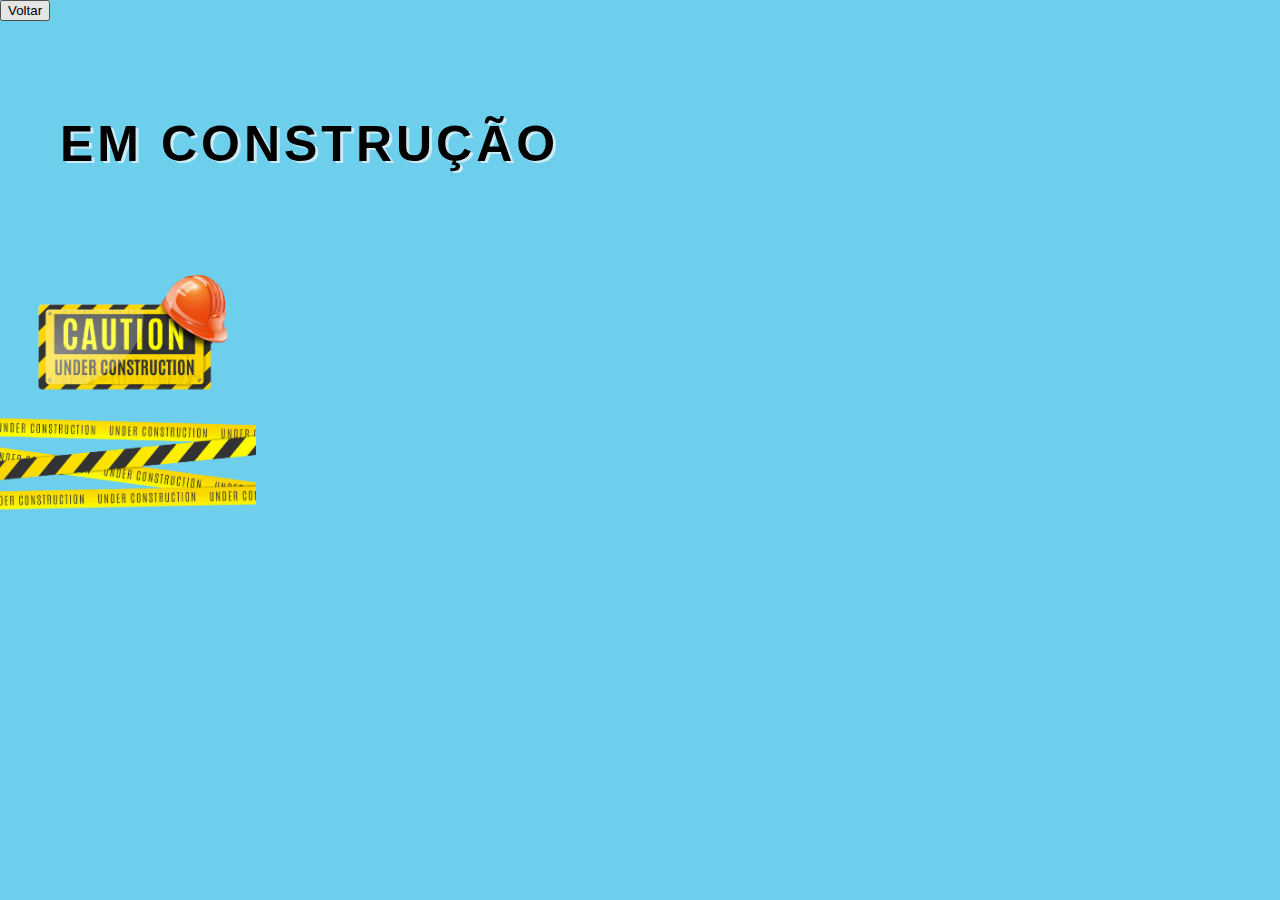
==== html/projetos.html @ 4e889d29 "Primeira versão do portfólio" ====
<!DOCTYPE html>
<html lang="pt-br">
<head>
    <meta charset="UTF-8">
    <meta http-equiv="X-UA-Compatible" content="IE=edge">
    <meta name="viewport" content="width=device-width, initial-scale=1.0">
    <link rel="stylesheet" href="../css/style.css">
    <title>Lucas Mello</title>
</head>

<body>
    <style>
        body {
            background-color: rgba(20, 177, 224, 0.616);
        }
        h1 {
            color: #000000;
            padding: 60px;
        } 
        </style>        

    <a href="../index.html"><button>Voltar</button></a>
    <h1>EM CONSTRUÇÃO</h1>

    <img class="free" src="../img/free.png" alt="">

    
</body>
</html>
---- css/style.css ----
body {
    margin: 0;
    padding: 0;
    font-family: sans-serif;
    color: rgba(7, 163, 184, 0.6);
}

/*HEADER */

.header-container {
    height: 100vh;
    width: 100vw;
    background-color: rgba(20, 177, 224, 0.616);
    background-image: url(../img/LOCUTOR.png);
    background-repeat: no-repeat;
    background-position: right;
    background-size: 35%;
    display: flex;
    flex-direction: column;
    justify-content: center;
    align-items: flex-start;
    box-sizing: border-box;
    padding: 0 112px;
    position: relative;
}

h1 {
    font-size: 50px;
    text-transform: uppercase;
    letter-spacing: 4px;
    text-shadow: 3px 2px #f7f8f8ab;
}

h2 {
   text-transform: uppercase;
   letter-spacing: 4px;
   text-shadow: 2px 1px #f7f8f8ab;
}

.social-media {
    margin-top: 1rem;
    display: flex;    
}

.social-media a {
    text-decoration: none;
    color: rgba(7, 163, 184, 0.6);
    padding: 1rem 4rem;
    border: 1px solid rgba(7, 163, 184, 0.6);
    min-width: 4rem;
    display: flex;
    align-items: center;
    justify-content: center;
    transition: .5s ease-in-out;
}

a:hover {
   background-color: #ffffff; 
}

/*MENU HAMBURGER*/

.checkbox-container {
    display: flex;
    justify-content: center;
    align-items: center;
}

.checkbox {
    width: 100px;
    height: 100px;
    position: absolute;
    right: 0;
    top: 0;
    display: flex;
    justify-content: center;
    cursor: pointer;
    z-index: 9999;
    transition: 400ms ease-in-out 0s;
}

.checkbox .trace {
    width: 50px;
    height: 2px;
    background-color: rgba(7, 163, 184, 0.6);
    position: absolute;
    border-radius: 4px;
    transition: 0.5s ease-in-out;
}

.checkbox .trace:nth-child(1) {
    top: 26px;
    transform: rotate(0);
}

.checkbox .trace:nth-child(2) {
    top: 46px;
    transform: rotate(0);
}

.checkbox .trace:nth-child(3) {
    top: 66px;
    transform: rotate(0);
}

#toogle {
    display: none;
}

/*MENU */

.menu {    
   
    position: absolute;
    top: 28px;
    right: 30px;
    background: transparent;
    height: 4px;
    width: 10px;
    border-radius: 50px;
    box-shadow: 0px 0px 0px 0px #ffffff;
    z-index: -1;
    transition: 400ms ease-in-out 0;
}

li a {
    text-decoration: none;
    font-family: 'Segoe UI', Tahoma, Geneva, Verdana, sans-serif;  
    color: inherit;
    text-shadow: 0.6px 0.5px #708ea1;
    
}

.free {
    image-rendering: auto;
    width: 20%;
    height: 20%;
    object-position: center;
}
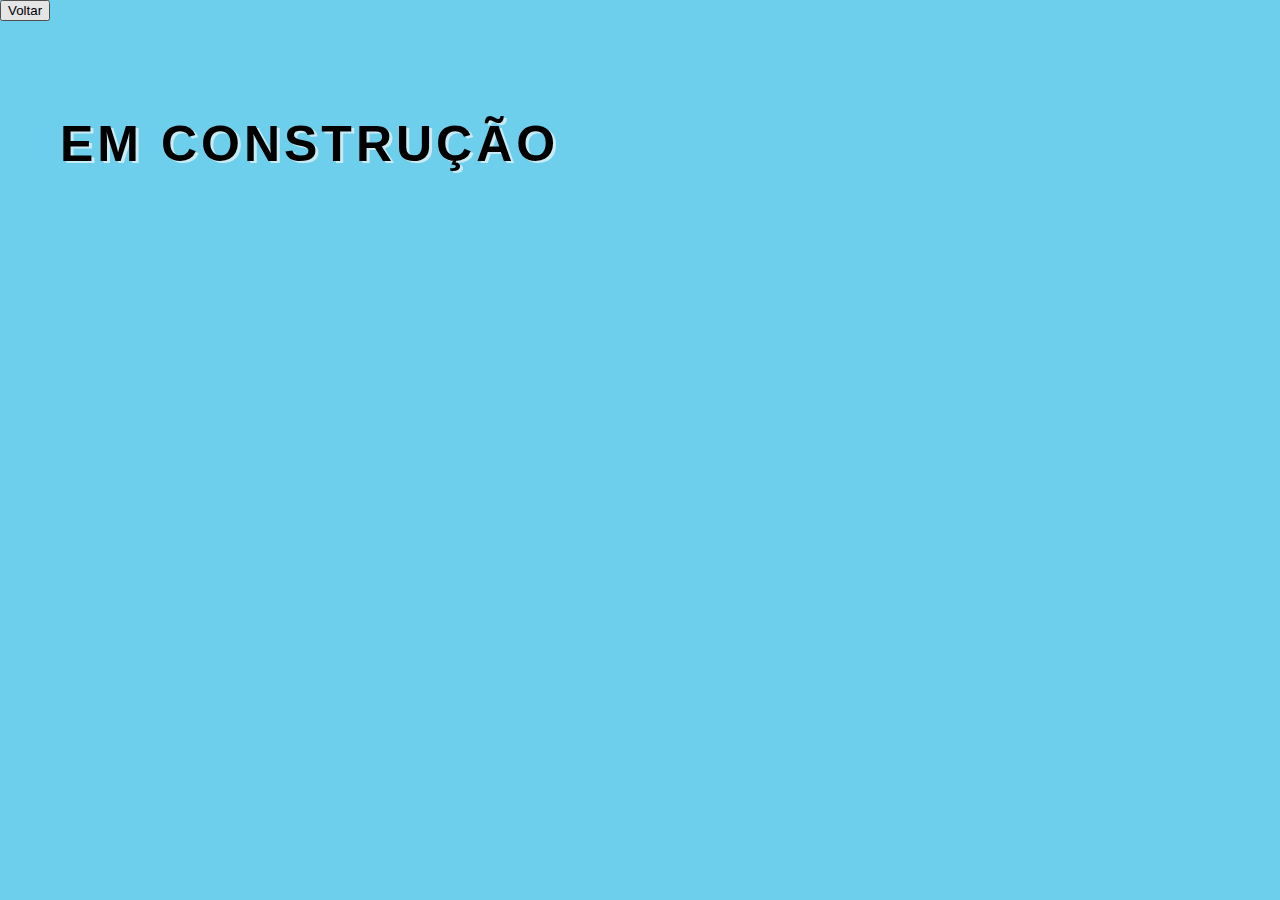
==== commit c69f5ae2: "Page sem a imagem de construção" ====
--- a/html/projetos.html
+++ b/html/projetos.html
@@ -20,10 +20,10 @@
         </style>        
 
     <a href="../index.html"><button>Voltar</button></a>
+    
     <h1>EM CONSTRUÇÃO</h1>
 
-    <img class="free" src="../img/free.png" alt="">
-
+    
     
 </body>
 </html>--- a/css/style.css
+++ b/css/style.css
@@ -128,13 +128,6 @@
     text-decoration: none;
     font-family: 'Segoe UI', Tahoma, Geneva, Verdana, sans-serif;  
     color: inherit;
-    text-shadow: 0.6px 0.5px #708ea1;
-    
+    text-shadow: 0.6px 0.5px #708ea1;    
 }
 
-.free {
-    image-rendering: auto;
-    width: 20%;
-    height: 20%;
-    object-position: center;
-}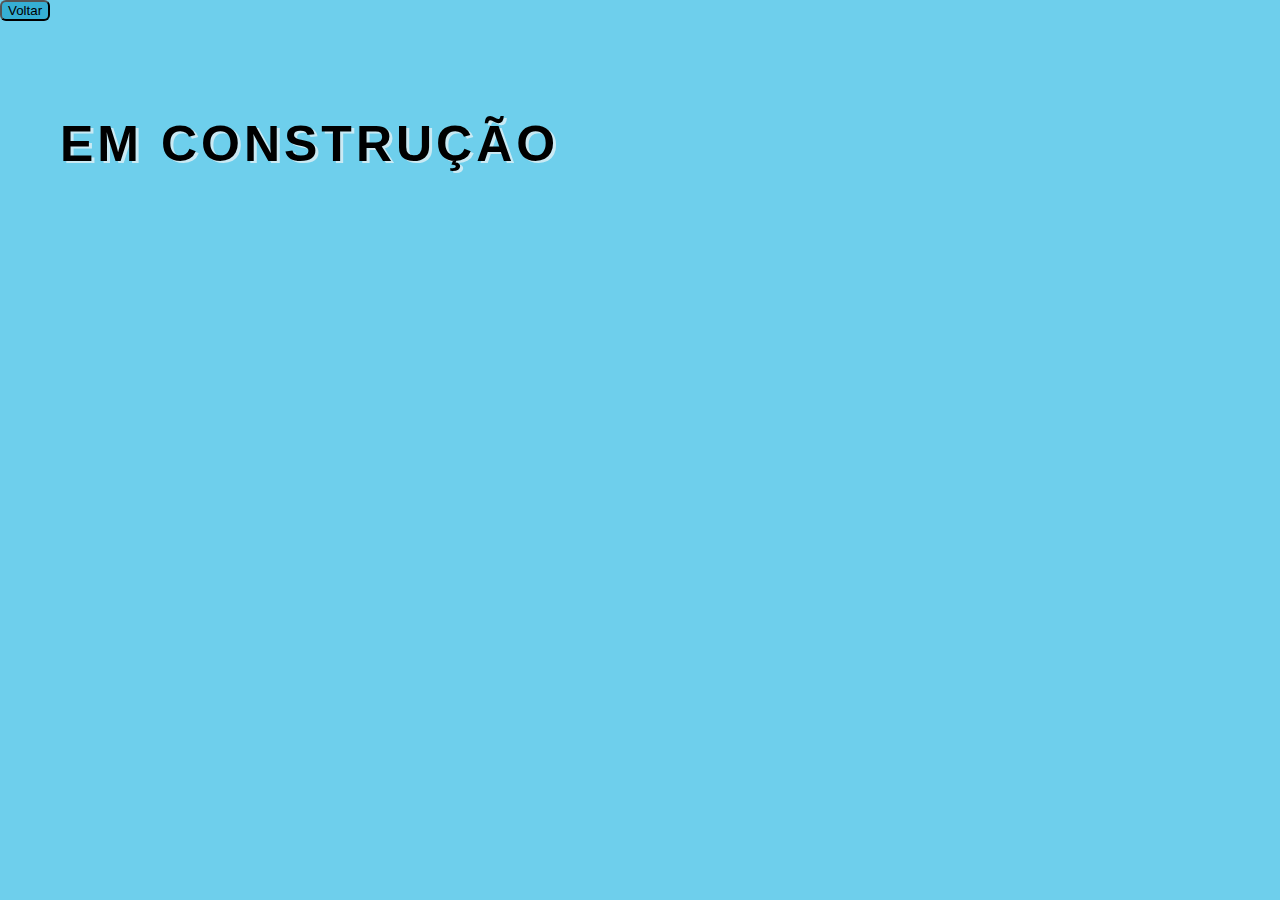
==== commit 005cebd5: "Border radius button" ====
--- a/html/projetos.html
+++ b/html/projetos.html
@@ -20,7 +20,12 @@
         </style>        
 
     <a href="../index.html"><button>Voltar</button></a>
-    
+        <style>
+            button {
+                background-color: rgba(19, 155, 197, 0.616);
+                border-radius: 6px;
+            }
+        </style>
     <h1>EM CONSTRUÇÃO</h1>
 
     
